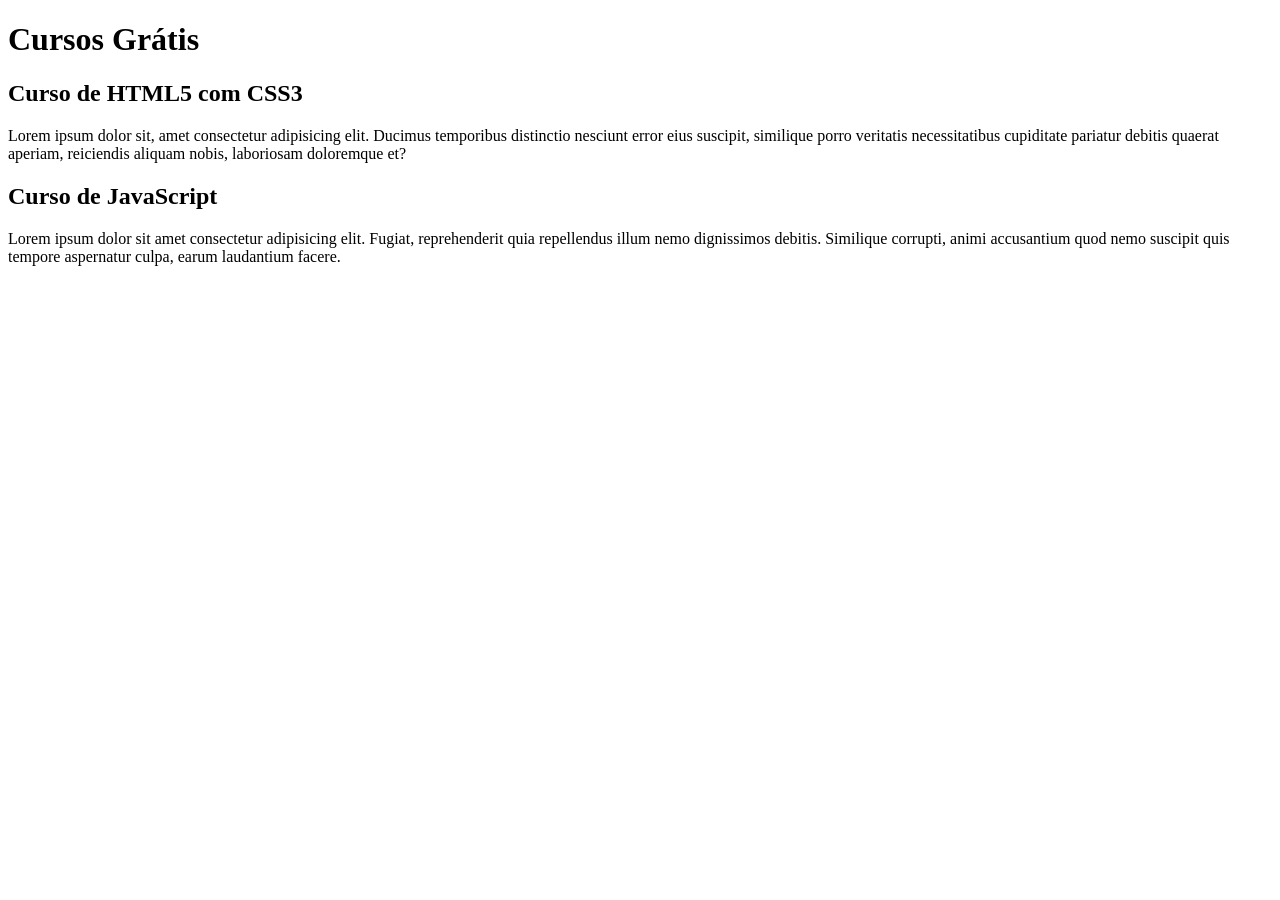
==== index.html @ 842ee385 "Comecei a escrever o conteudo" ====
<!DOCTYPE html>
<html lang="pt-br">
<head>
    <meta charset="UTF-8">
    <meta name="viewport" content="width=device-width, initial-scale=1.0">
    <title>Título do Site</title>
</head>
<body>
    <main>
        <header>
            <h1>Cursos Grátis</h1>
        </header>
        <article>
            <h2>Curso de HTML5 com CSS3</h2>
            <p>Lorem ipsum dolor sit, amet consectetur adipisicing elit. Ducimus temporibus distinctio nesciunt error eius suscipit, similique porro veritatis necessitatibus cupiditate pariatur debitis quaerat aperiam, reiciendis aliquam nobis, laboriosam doloremque et?</p>
        </article>
        <article>
            <h2>Curso de JavaScript</h2>
            <p>Lorem ipsum dolor sit amet consectetur adipisicing elit. Fugiat, reprehenderit quia repellendus illum nemo dignissimos debitis. Similique corrupti, animi accusantium quod nemo suscipit quis tempore aspernatur culpa, earum laudantium facere.</p>
        </article>
    </main>
</body>
</html>
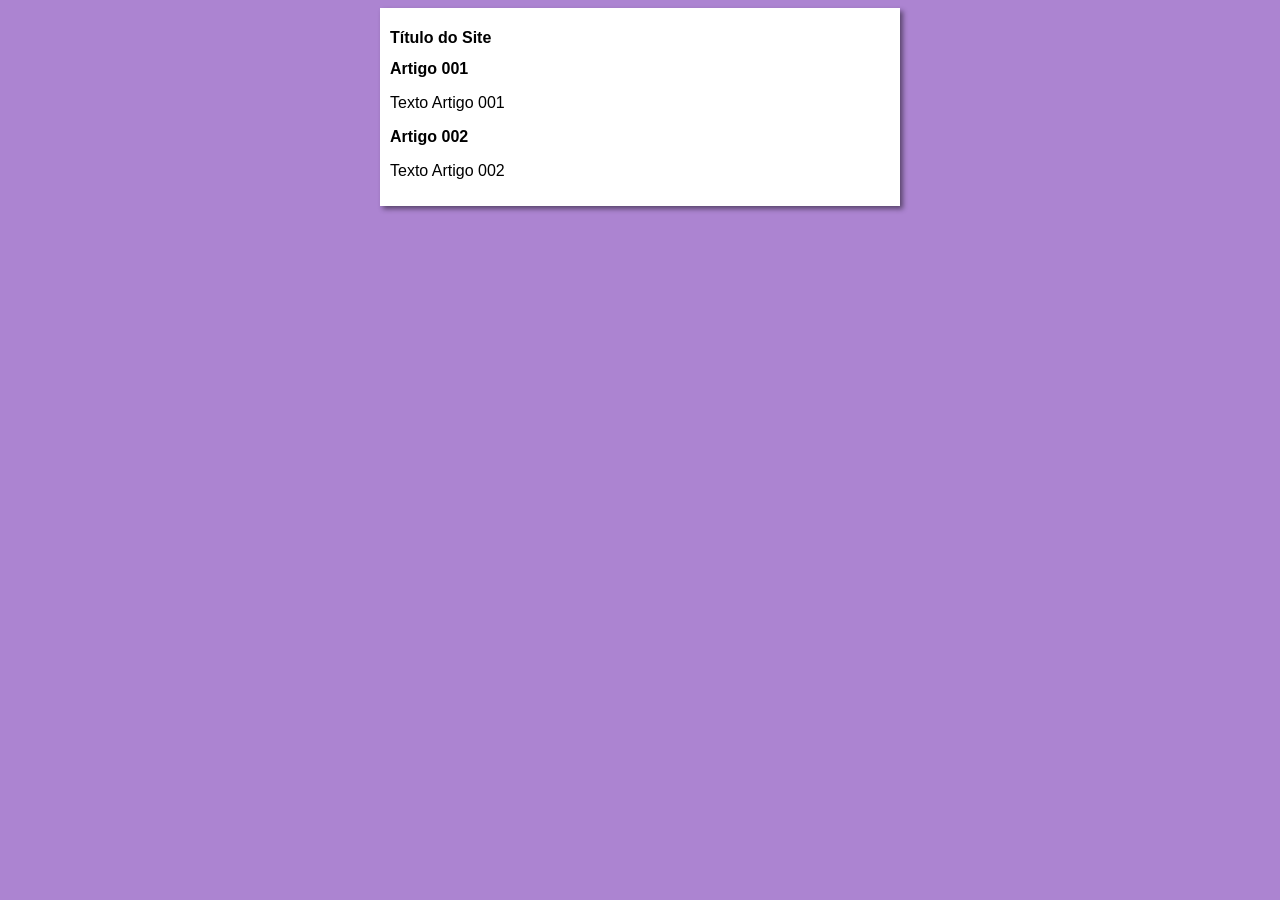
==== commit 74cb6150: "iniciei o desing" ====
--- a/index.html
+++ b/index.html
@@ -4,19 +4,20 @@
     <meta charset="UTF-8">
     <meta name="viewport" content="width=device-width, initial-scale=1.0">
     <title>Título do Site</title>
+    <link rel="stylesheet" href="estilos/style.css">
 </head>
 <body>
     <main>
         <header>
-            <h1>Cursos Grátis</h1>
+            <h1>Título do Site</h1>
         </header>
         <article>
-            <h2>Curso de HTML5 com CSS3</h2>
-            <p>Lorem ipsum dolor sit, amet consectetur adipisicing elit. Ducimus temporibus distinctio nesciunt error eius suscipit, similique porro veritatis necessitatibus cupiditate pariatur debitis quaerat aperiam, reiciendis aliquam nobis, laboriosam doloremque et?</p>
+            <h2>Artigo 001</h2>
+            <p>Texto Artigo 001</p>
         </article>
         <article>
-            <h2>Curso de JavaScript</h2>
-            <p>Lorem ipsum dolor sit amet consectetur adipisicing elit. Fugiat, reprehenderit quia repellendus illum nemo dignissimos debitis. Similique corrupti, animi accusantium quod nemo suscipit quis tempore aspernatur culpa, earum laudantium facere.</p>
+            <h2>Artigo 002</h2>
+            <p>Texto Artigo 002</p>
         </article>
     </main>
 </body>
--- a/estilos/style.css
+++ b/estilos/style.css
@@ -0,0 +1,18 @@
+* {
+    font-family: Arial, Helvetica, sans-serif;
+    font-size: 16px;
+
+}
+
+body {
+    background-color: rgb(172, 132, 209);
+
+}
+
+main {
+    background-color: white;
+    width: 500px;
+    margin: auto;
+    padding: 10px;
+    box-shadow: 3px 3px 5px rgba(0, 0, 0, 0.473)
+}
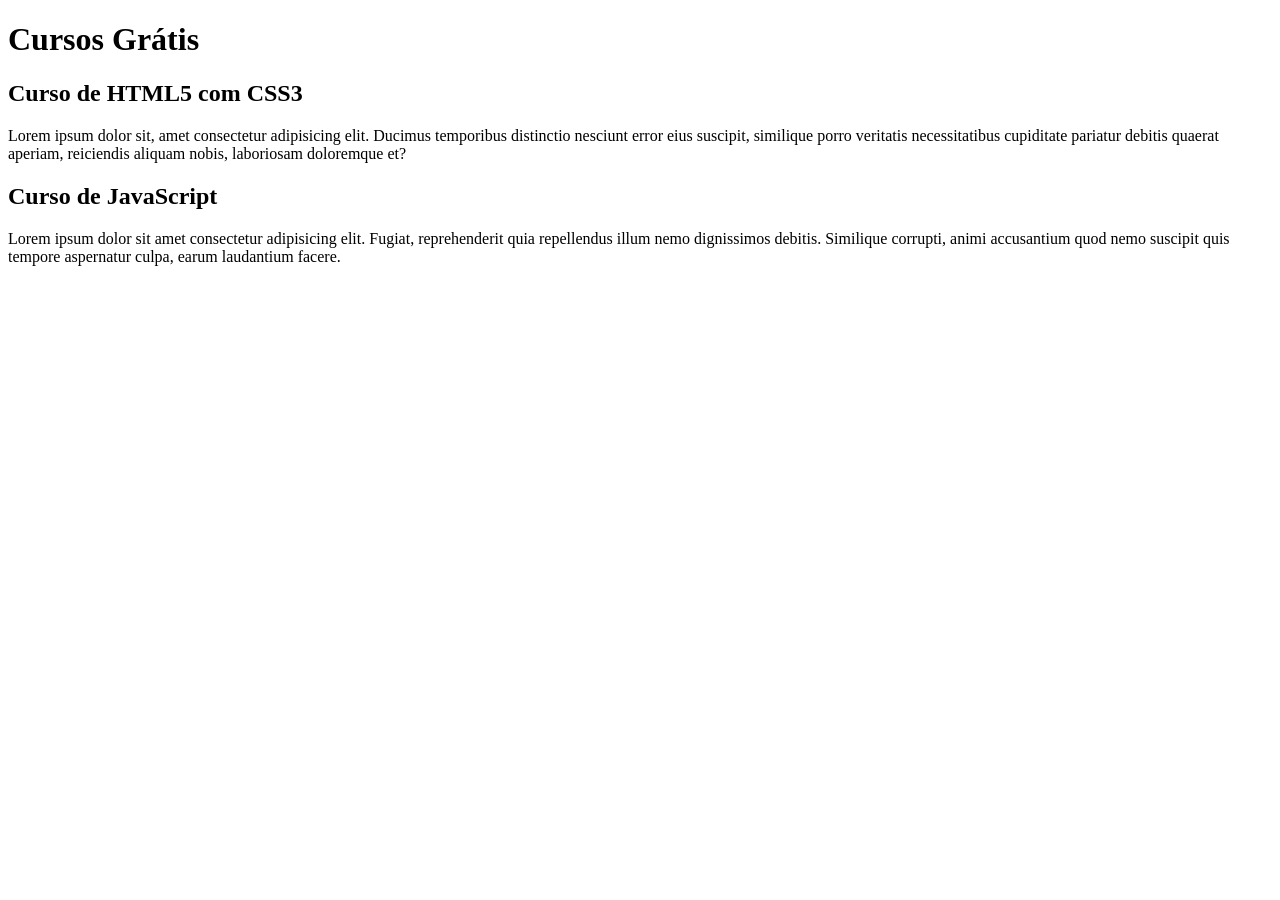
==== commit a15250d7: "Update index.html" ====
--- a/index.html
+++ b/index.html
@@ -3,21 +3,20 @@
 <head>
     <meta charset="UTF-8">
     <meta name="viewport" content="width=device-width, initial-scale=1.0">
-    <title>Título do Site</title>
-    <link rel="stylesheet" href="estilos/style.css">
+    <title>Site CursoeVideo</title>
 </head>
 <body>
     <main>
         <header>
-            <h1>Título do Site</h1>
+            <h1>Cursos Grátis</h1>
         </header>
         <article>
-            <h2>Artigo 001</h2>
-            <p>Texto Artigo 001</p>
+            <h2>Curso de HTML5 com CSS3</h2>
+            <p>Lorem ipsum dolor sit, amet consectetur adipisicing elit. Ducimus temporibus distinctio nesciunt error eius suscipit, similique porro veritatis necessitatibus cupiditate pariatur debitis quaerat aperiam, reiciendis aliquam nobis, laboriosam doloremque et?</p>
         </article>
         <article>
-            <h2>Artigo 002</h2>
-            <p>Texto Artigo 002</p>
+            <h2>Curso de JavaScript</h2>
+            <p>Lorem ipsum dolor sit amet consectetur adipisicing elit. Fugiat, reprehenderit quia repellendus illum nemo dignissimos debitis. Similique corrupti, animi accusantium quod nemo suscipit quis tempore aspernatur culpa, earum laudantium facere.</p>
         </article>
     </main>
 </body>
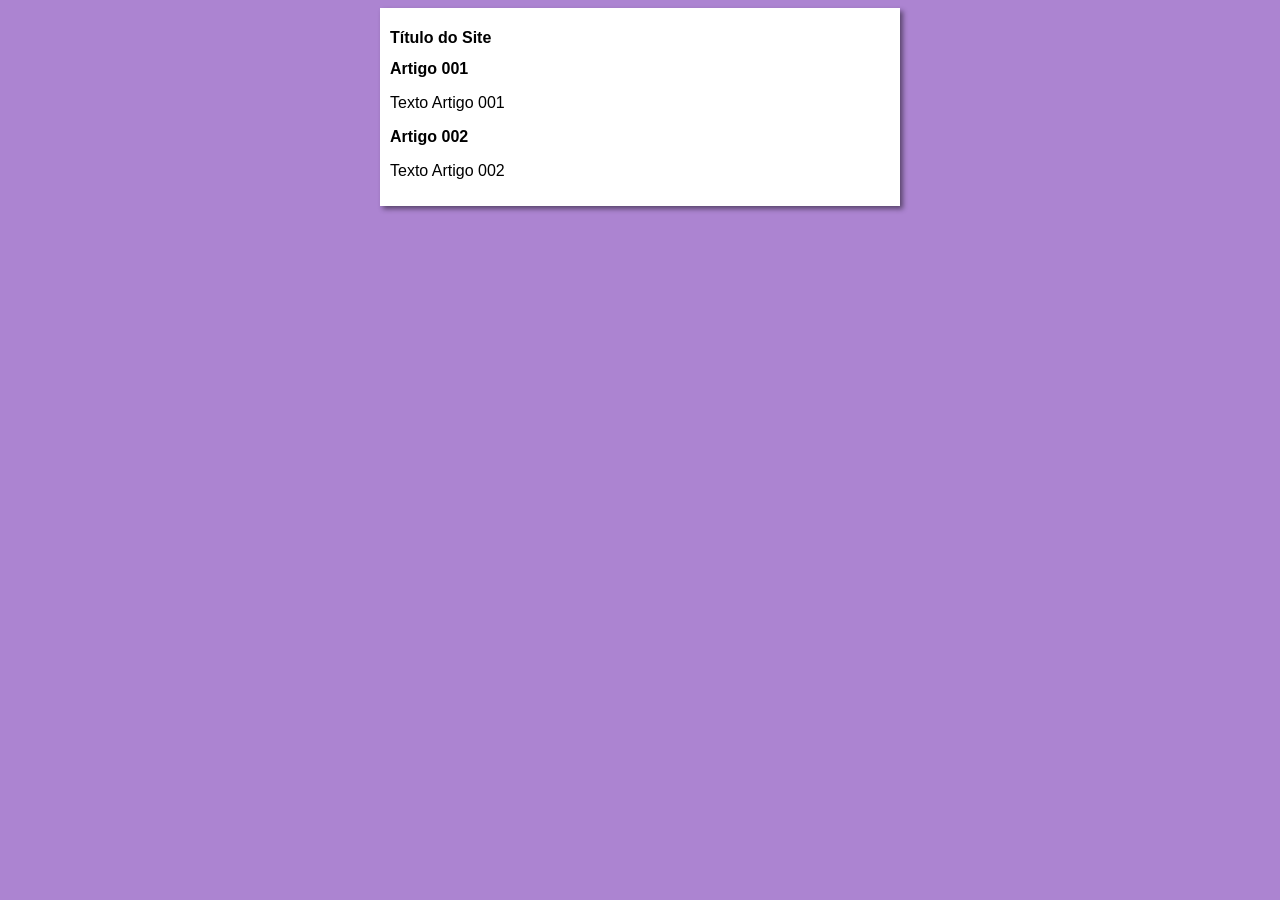
==== commit bdd04c5b: "Update index.html" ====
--- a/index.html
+++ b/index.html
@@ -3,20 +3,21 @@
 <head>
     <meta charset="UTF-8">
     <meta name="viewport" content="width=device-width, initial-scale=1.0">
-    <title>Site CursoeVideo</title>
+    <title>Curso em Video</title>
+    <link rel="stylesheet" href="estilos/style.css">
 </head>
 <body>
     <main>
         <header>
-            <h1>Cursos Grátis</h1>
+            <h1>Título do Site</h1>
         </header>
         <article>
-            <h2>Curso de HTML5 com CSS3</h2>
-            <p>Lorem ipsum dolor sit, amet consectetur adipisicing elit. Ducimus temporibus distinctio nesciunt error eius suscipit, similique porro veritatis necessitatibus cupiditate pariatur debitis quaerat aperiam, reiciendis aliquam nobis, laboriosam doloremque et?</p>
+            <h2>Artigo 001</h2>
+            <p>Texto Artigo 001</p>
         </article>
         <article>
-            <h2>Curso de JavaScript</h2>
-            <p>Lorem ipsum dolor sit amet consectetur adipisicing elit. Fugiat, reprehenderit quia repellendus illum nemo dignissimos debitis. Similique corrupti, animi accusantium quod nemo suscipit quis tempore aspernatur culpa, earum laudantium facere.</p>
+            <h2>Artigo 002</h2>
+            <p>Texto Artigo 002</p>
         </article>
     </main>
 </body>
--- a/estilos/style.css
+++ b/estilos/style.css
@@ -0,0 +1,18 @@
+* {
+    font-family: Arial, Helvetica, sans-serif;
+    font-size: 16px;
+
+}
+
+body {
+    background-color: rgb(172, 132, 209);
+
+}
+
+main {
+    background-color: white;
+    width: 500px;
+    margin: auto;
+    padding: 10px;
+    box-shadow: 3px 3px 5px rgba(0, 0, 0, 0.473)
+}
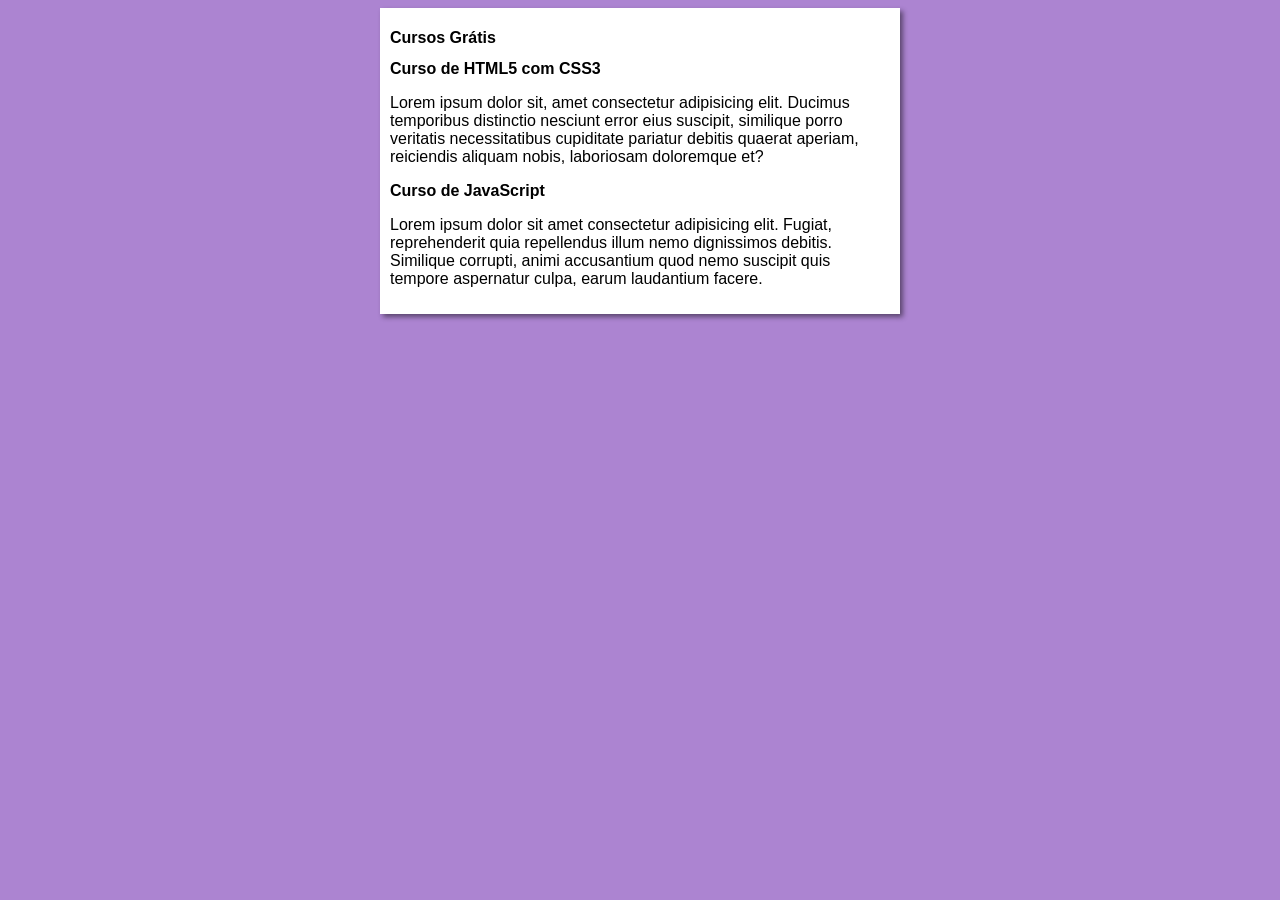
==== commit 1a76e49d: "Merge branch 'Design'" ====
--- a/index.html
+++ b/index.html
@@ -9,15 +9,15 @@
 <body>
     <main>
         <header>
-            <h1>Título do Site</h1>
+            <h1>Cursos Grátis</h1>
         </header>
         <article>
-            <h2>Artigo 001</h2>
-            <p>Texto Artigo 001</p>
+            <h2>Curso de HTML5 com CSS3</h2>
+            <p>Lorem ipsum dolor sit, amet consectetur adipisicing elit. Ducimus temporibus distinctio nesciunt error eius suscipit, similique porro veritatis necessitatibus cupiditate pariatur debitis quaerat aperiam, reiciendis aliquam nobis, laboriosam doloremque et?</p>
         </article>
         <article>
-            <h2>Artigo 002</h2>
-            <p>Texto Artigo 002</p>
+            <h2>Curso de JavaScript</h2>
+            <p>Lorem ipsum dolor sit amet consectetur adipisicing elit. Fugiat, reprehenderit quia repellendus illum nemo dignissimos debitis. Similique corrupti, animi accusantium quod nemo suscipit quis tempore aspernatur culpa, earum laudantium facere.</p>
         </article>
     </main>
 </body>
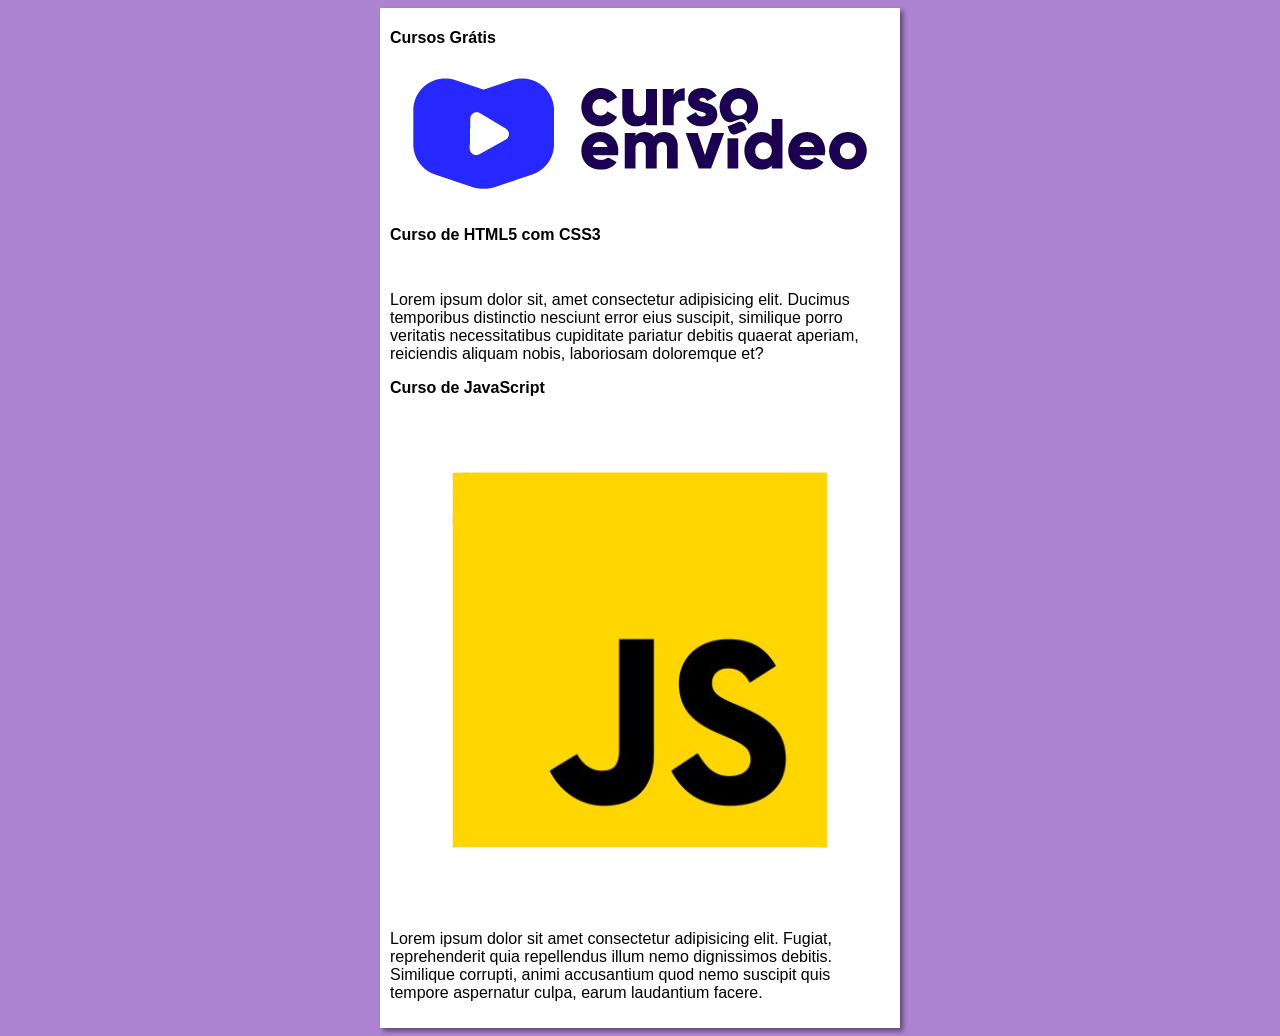
==== commit d9cc4c1b: "teste" ====
--- a/index.html
+++ b/index.html
@@ -10,13 +10,16 @@
     <main>
         <header>
             <h1>Cursos Grátis</h1>
+            <img src="imagens/cursoemvideo-logo-removebg-preview.png" alt="Curso e Video">
         </header>
         <article>
             <h2>Curso de HTML5 com CSS3</h2>
+            <img src="imagens/cursoemvideo-logo-branca-removebg-preview.png" alt="">
             <p>Lorem ipsum dolor sit, amet consectetur adipisicing elit. Ducimus temporibus distinctio nesciunt error eius suscipit, similique porro veritatis necessitatibus cupiditate pariatur debitis quaerat aperiam, reiciendis aliquam nobis, laboriosam doloremque et?</p>
         </article>
         <article>
             <h2>Curso de JavaScript</h2>
+            <img src="imagens/javascript-removebg-preview.png" alt="Curso JS">
             <p>Lorem ipsum dolor sit amet consectetur adipisicing elit. Fugiat, reprehenderit quia repellendus illum nemo dignissimos debitis. Similique corrupti, animi accusantium quod nemo suscipit quis tempore aspernatur culpa, earum laudantium facere.</p>
         </article>
     </main>
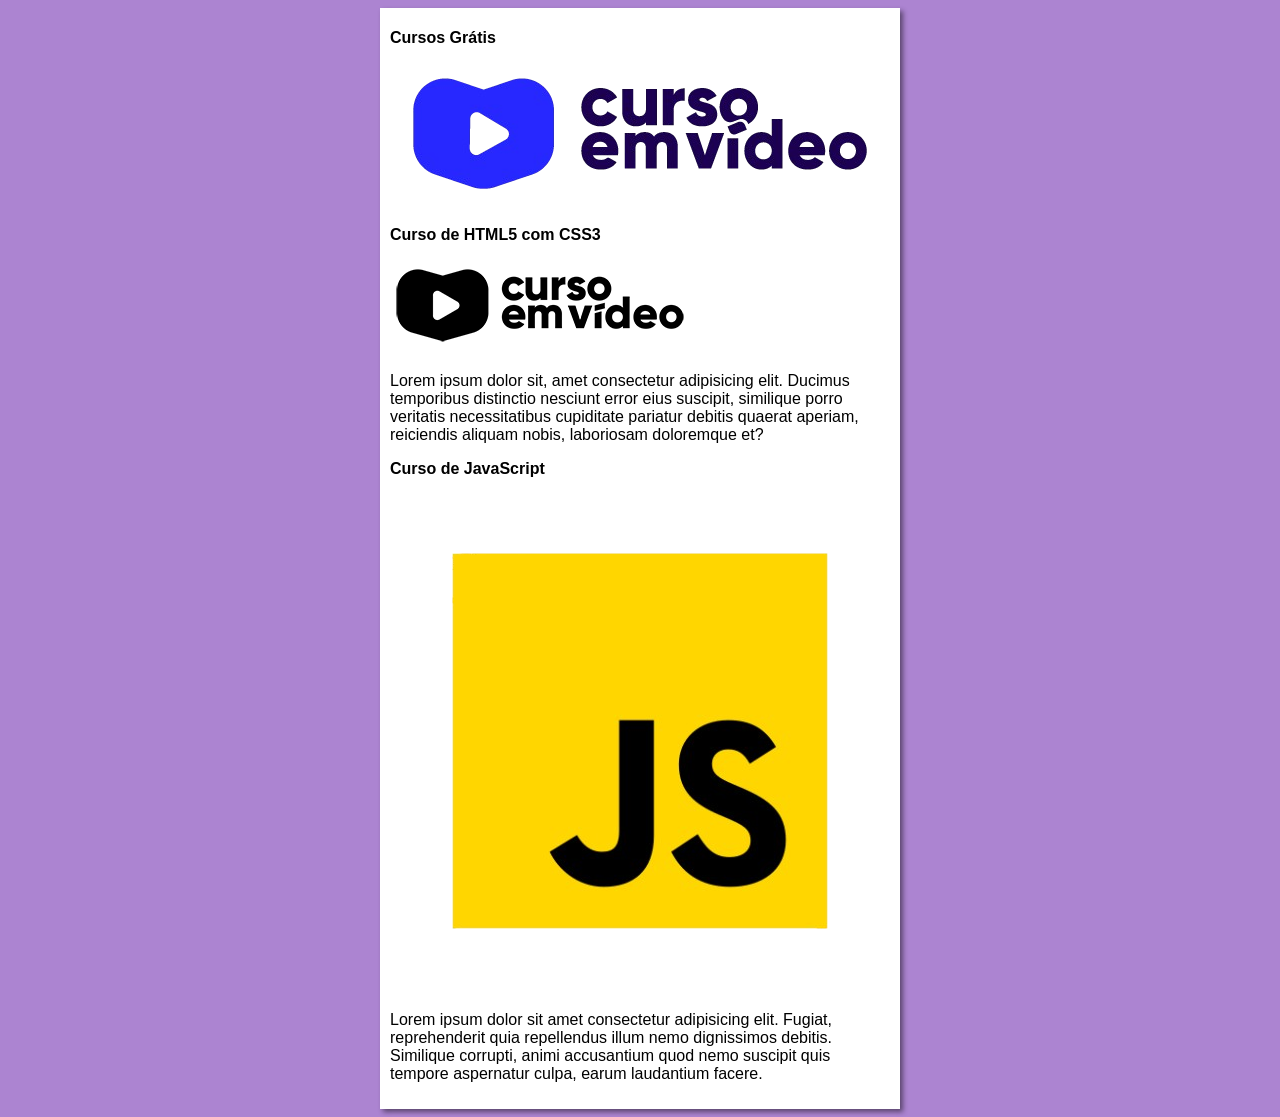
==== commit fdd3811c: "teste" ====
--- a/index.html
+++ b/index.html
@@ -14,7 +14,7 @@
         </header>
         <article>
             <h2>Curso de HTML5 com CSS3</h2>
-            <img src="imagens/cursoemvideo-logo-branca-removebg-preview.png" alt="">
+            <img src="imagens/curso-em-video-pb.png" alt="Curso HTML">
             <p>Lorem ipsum dolor sit, amet consectetur adipisicing elit. Ducimus temporibus distinctio nesciunt error eius suscipit, similique porro veritatis necessitatibus cupiditate pariatur debitis quaerat aperiam, reiciendis aliquam nobis, laboriosam doloremque et?</p>
         </article>
         <article>
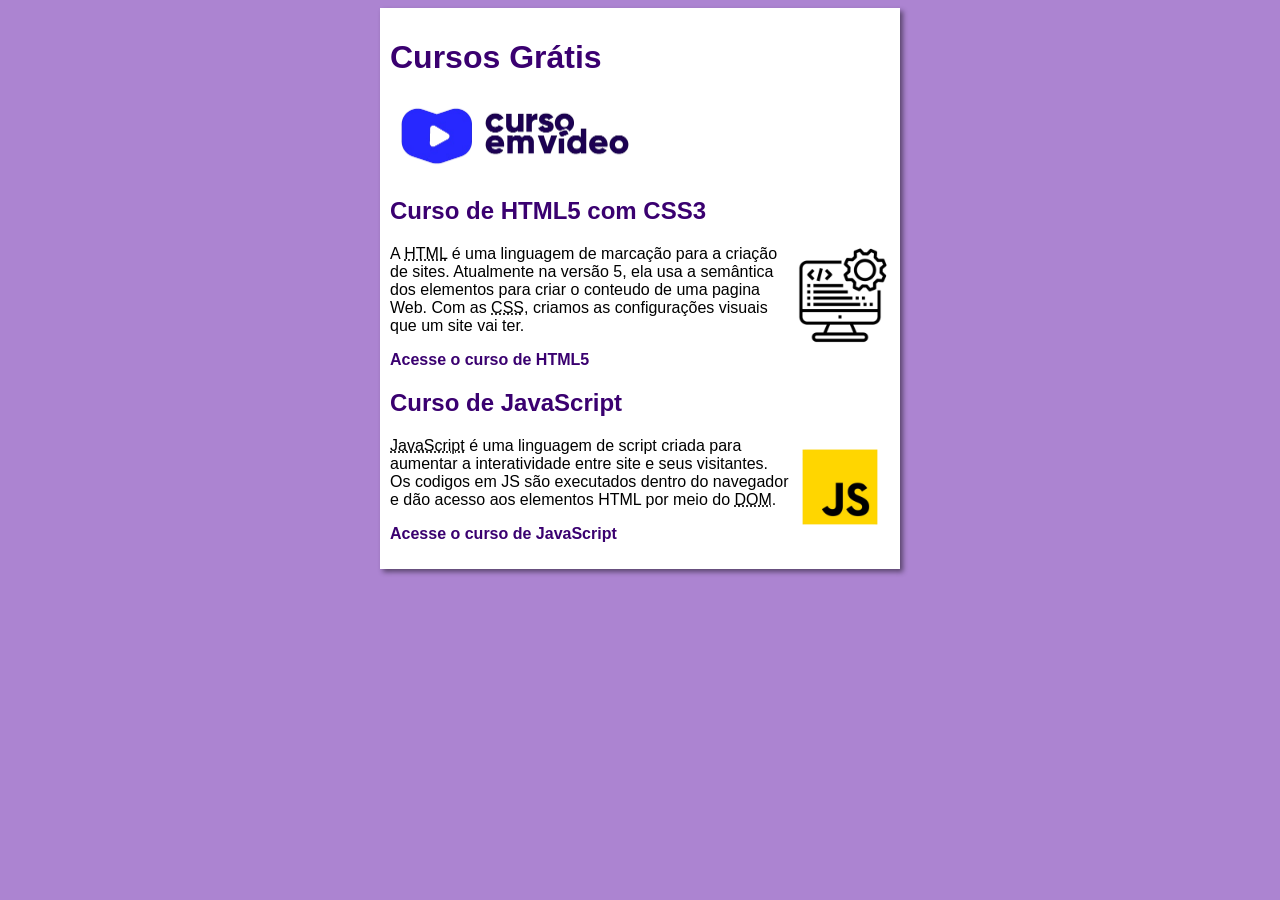
==== commit dabd2b0f: "Atualizações do curso git_e_github" ====
--- a/index.html
+++ b/index.html
@@ -10,17 +10,19 @@
     <main>
         <header>
             <h1>Cursos Grátis</h1>
-            <img src="imagens/cursoemvideo-logo-removebg-preview.png" alt="Curso e Video">
+            <img src="imagens/cursoemvideo-logo-removebg-preview.png" width="250" alt="Curso em Video">
         </header>
         <article>
             <h2>Curso de HTML5 com CSS3</h2>
-            <img src="imagens/curso-em-video-pb.png" alt="Curso HTML">
-            <p>Lorem ipsum dolor sit, amet consectetur adipisicing elit. Ducimus temporibus distinctio nesciunt error eius suscipit, similique porro veritatis necessitatibus cupiditate pariatur debitis quaerat aperiam, reiciendis aliquam nobis, laboriosam doloremque et?</p>
+            <img class="lado" src="imagens/2289316-removebg-preview.png" width="100" alt="">
+            <p>A <abbr title="HyperText Markup Language">HTML</abbr> é uma linguagem de marcação para a criação de sites. Atualmente na versão 5, ela usa a semântica dos elementos para criar o conteudo de uma pagina Web. Com as <abbr title="Cascading Style Sheets">CSS</abbr>, criamos as configurações visuais que um site vai ter.</p>
+            <p><a href="curso-html.html">Acesse o curso de HTML5</a></p>
         </article>
         <article>
             <h2>Curso de JavaScript</h2>
-            <img src="imagens/javascript-removebg-preview.png" alt="Curso JS">
-            <p>Lorem ipsum dolor sit amet consectetur adipisicing elit. Fugiat, reprehenderit quia repellendus illum nemo dignissimos debitis. Similique corrupti, animi accusantium quod nemo suscipit quis tempore aspernatur culpa, earum laudantium facere.</p>
+            <img class="lado" src="imagens/javascript-removebg-preview.png" width="100" alt="">
+            <p><abbr title="JavaScript">JavaScript</abbr> é uma linguagem de script criada para aumentar a interatividade entre site e seus visitantes. Os codigos em JS são executados dentro do navegador e dão acesso aos elementos HTML por meio do <abbr title="Document Object Model">DOM</abbr>.</p>
+            <P><a href="curso-js.html">Acesse o curso de JavaScript</a></P>
         </article>
     </main>
 </body>
--- a/estilos/style.css
+++ b/estilos/style.css
@@ -14,5 +14,31 @@
     width: 500px;
     margin: auto;
     padding: 10px;
-    box-shadow: 3px 3px 5px rgba(0, 0, 0, 0.473)
+    box-shadow: 3px 3px 5px rgba(0, 0, 0, 0.473);
+    overflow: hidden;
+}
+
+h1 {
+   font-size: 2em;
+   color: rgb(58, 0, 112); 
+}
+
+h2 {
+    font-size: 1.5em;
+    color: rgb(58, 0, 112);
+}
+
+img.lado {
+    float: right;
+}
+
+a {
+    text-decoration: none;
+    font-weight: bold;
+    color: rgb(58, 0, 112);
+}
+
+a:hover {
+    text-decoration: underline;
+    color: rgb(26, 26, 255);
 }
